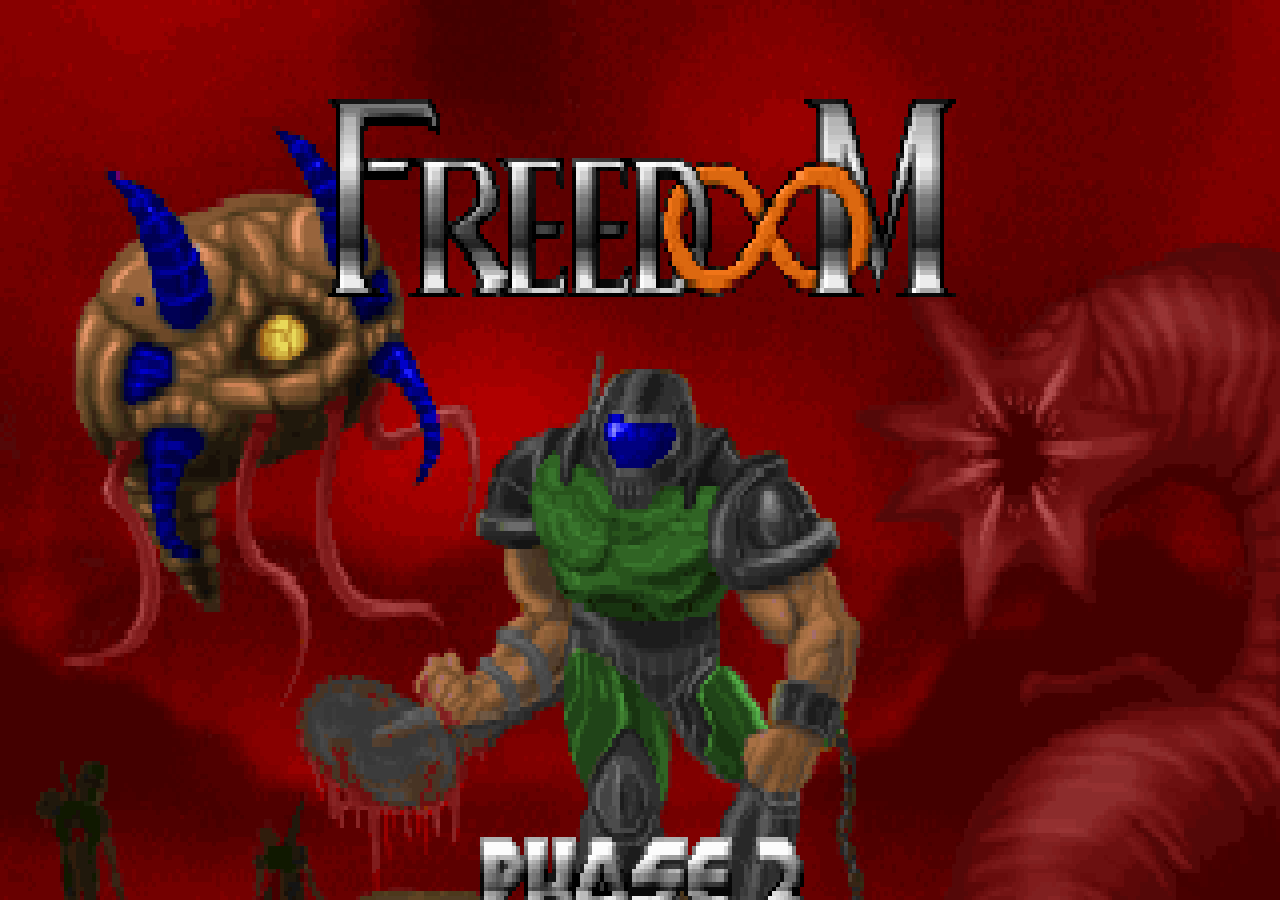
==== index.html @ cf1954bc "Deploy Freedoom build" ====
<!doctype html>
<html lang="en">
  <head>
    <meta charset="UTF-8" />
    <meta name="viewport" content="width=device-width, initial-scale=1.0" />
    <title>Freedoom 2</title>
    <meta name="description" content="Bundled Freedoom 2, playable in an iframe." />
    <script type="module" crossorigin src="/assets/index-ue8BWdly.js"></script>
    <link rel="stylesheet" crossorigin href="/assets/index-skTxpCJ3.css">
  </head>
  <body>
    <canvas id="doom-canvas" width="320" height="200" tabindex="0" aria-label="Freedoom 2 game"></canvas>
  </body>
</html>
---- assets/index-skTxpCJ3.css ----
html,body{width:100%;height:100%;margin:0;padding:0;overflow:hidden;background:#000}#doom-canvas{display:block;width:100vw!important;height:100vh!important;border:0;outline:none;background:#000;image-rendering:pixelated;touch-action:none}
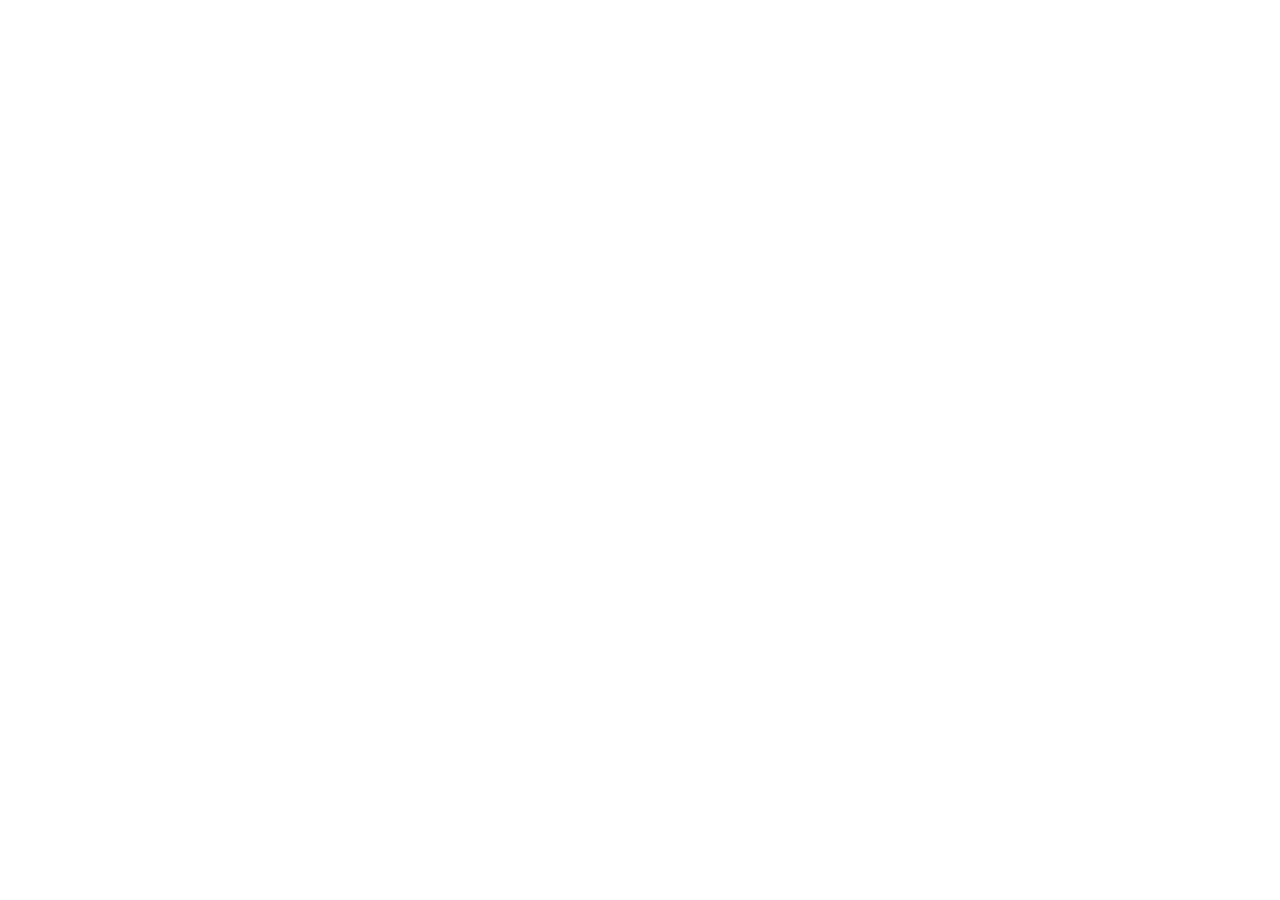
==== commit 53af0a72: "Fix GitHub Pages paths" ====
--- a/index.html
+++ b/index.html
@@ -5,8 +5,8 @@
     <meta name="viewport" content="width=device-width, initial-scale=1.0" />
     <title>Freedoom 2</title>
     <meta name="description" content="Bundled Freedoom 2, playable in an iframe." />
-    <script type="module" crossorigin src="/assets/index-ue8BWdly.js"></script>
-    <link rel="stylesheet" crossorigin href="/assets/index-skTxpCJ3.css">
+    <script type="module" crossorigin src="/doom-wasm/assets/index-BQsE60Ep.js"></script>
+    <link rel="stylesheet" crossorigin href="/doom-wasm/assets/index-skTxpCJ3.css">
   </head>
   <body>
     <canvas id="doom-canvas" width="320" height="200" tabindex="0" aria-label="Freedoom 2 game"></canvas>
